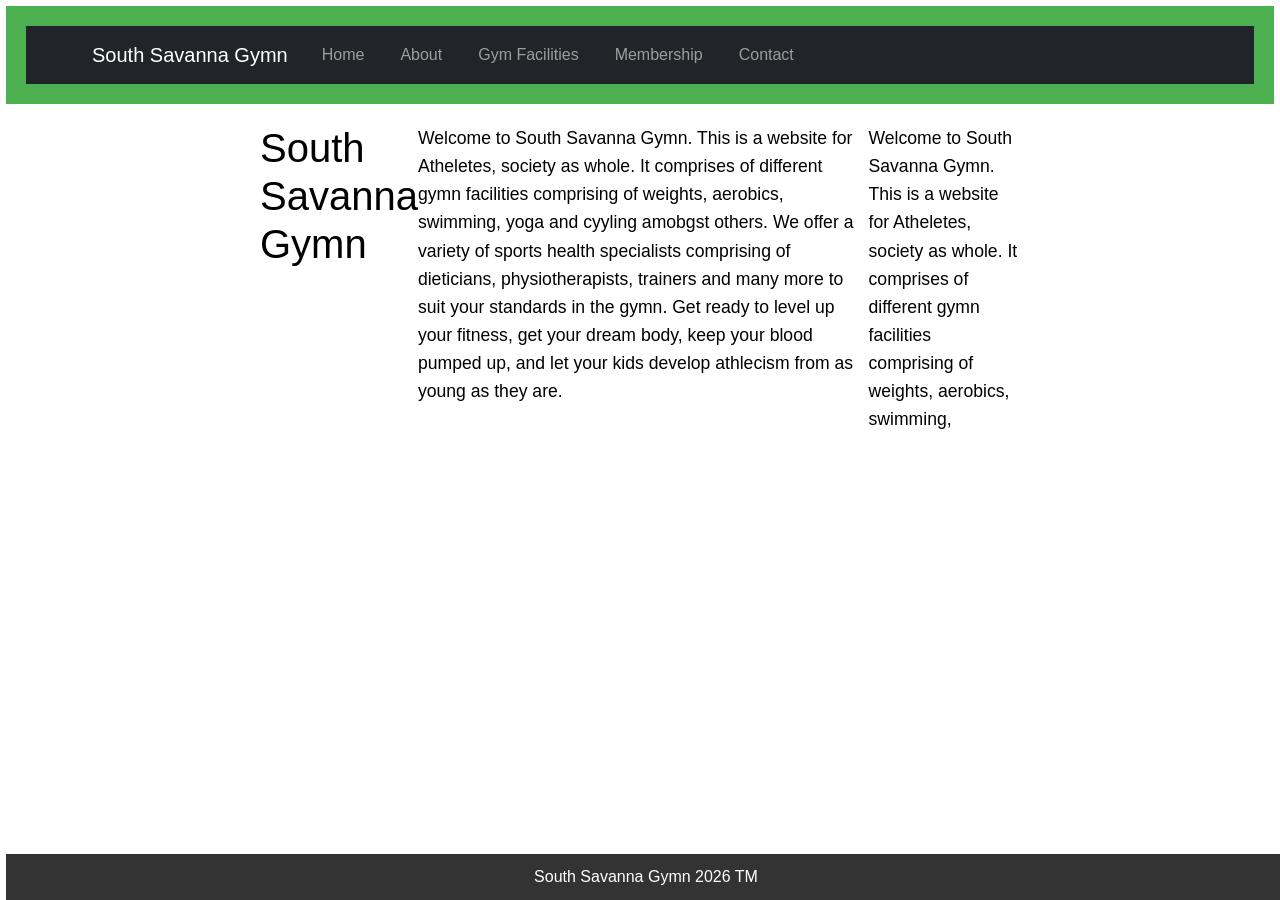
==== index.html @ 9686de6e "Fix HTML structure and formatting issues" ====
<!DOCTYPE html>
<html lang="eng">
<head>  
<meta charset="UTF-8">
<meta name="viewport" content="width=device-width, initial-scale=1.0">
<title>South Savanna Gymn</title>
<link href="https://cdn.jsdelivr.net/npm/bootstrap@5.3.0/dist/css/bootstrap.min.css" rel="stylesheet">
<link rel="stylesheet" href="styles.css">  
</head>
<body>
  <header>
     <nav class="navbar navbar-expand-lg navbar-dark bg-dark">
        <div class="container">
            <a class="navbar-brand" href="index.html">South Savanna Gymn</a>
            <button class="navbar-toggler" type="button" data-bs-toggle="collapse" data-bs-target="#navbarNav">
                <span class="navbar-toggler-icon"></span>
            </button>
            <div class="collapse navbar-collapse" id="navbarNav">
                <ul class="navbar-nav">
                    <li class="nav-item">
                        <a class="nav-link" href="index.html">Home</a>
                    </li>
                    <li class="nav-item">
                        <a class="nav-link" href="about.html">About</a>
                    </li>
                    <li class="nav-item">
                        <a class="nav-link" href="gymnfacilities.html">Gym Facilities</a>
                    </li>
                    <li class="nav-item">
                        <a class="nav-link" href="membership.html">Membership</a>
                    </li>
                    <li class="nav-item">
                        <a class="nav-link" href="contact.html">Contact</a>    
                    </li>
                </ul>
            </div>
        </div>
    </nav>
  </header>
<main>
  <div class="section-it">
    <h1>South Savanna Gymn</h1>
    <section class="sectionind">
    <p>Welcome to South Savanna Gymn. This is a website for Atheletes, society as whole. It comprises of different gymn facilities comprising of weights, aerobics, swimming, yoga and cyyling amobgst others. We offer a variety of sports health specialists comprising of dieticians, physiotherapists, trainers and many more to suit your standards in the gymn. Get ready to level up your fitness, get your dream body, keep your blood pumped up, and let your kids develop athlecism from as young as they are.</p>
    </section>
    <section class="sectionind">
    <p>
    Welcome to South Savanna Gymn. This is a website for Atheletes, society as whole. It comprises of different gymn facilities comprising of weights, aerobics, swimming,
    </p>
  </div>
</main>  
<script src="https://cdn.jsdelivr.net/npm/bootstrap@5.3.0/dist/js/bootstrap.bundle.min.js"></script>
</body>

<footer> South Savanna Gymn 2026 TM </footer>
---- styles.css ----
body {
    font-family: Arial, sans-serif; 
    color: black;                     
    background-color: white;       
    margin: 4px;                     
    padding: 2px;                     
    line-height: 1.6;                
}

.section-it { 
    display: flex;
}  



header {
    background-color: #4CAF50; 
    padding: 20px;
    text-color: black;
    text-align: centre;
}

header h1 {
    margin: 0;
}

nav a {
    color: white;
    text-decoration: none;
    margin: 0 10px;
}

nav a:hover {
    text-decoration: underline;
}

main {
    padding: 20px;
    max-width: 800px;
    margin: 0 auto;
}

main img {
    max-width: 100%;
    height: auto;
    display: block;
    margin: 20px 0;
}

footer {
    background-color: #333;
    color: white;
    text-align: center;
    padding: 10px;
    position: fixed;
    bottom: 0;
    width: 100%;
    margin: 4 px; 
}

p {
    font-size: 1.1em;
}

a {
    color: #4CAF50;
    text-decoration: none;
}

a:hover {
    text-decoration: underline;
}

img {
    border: 5px solid #4CAF50;
    border-radius: 10px;
}
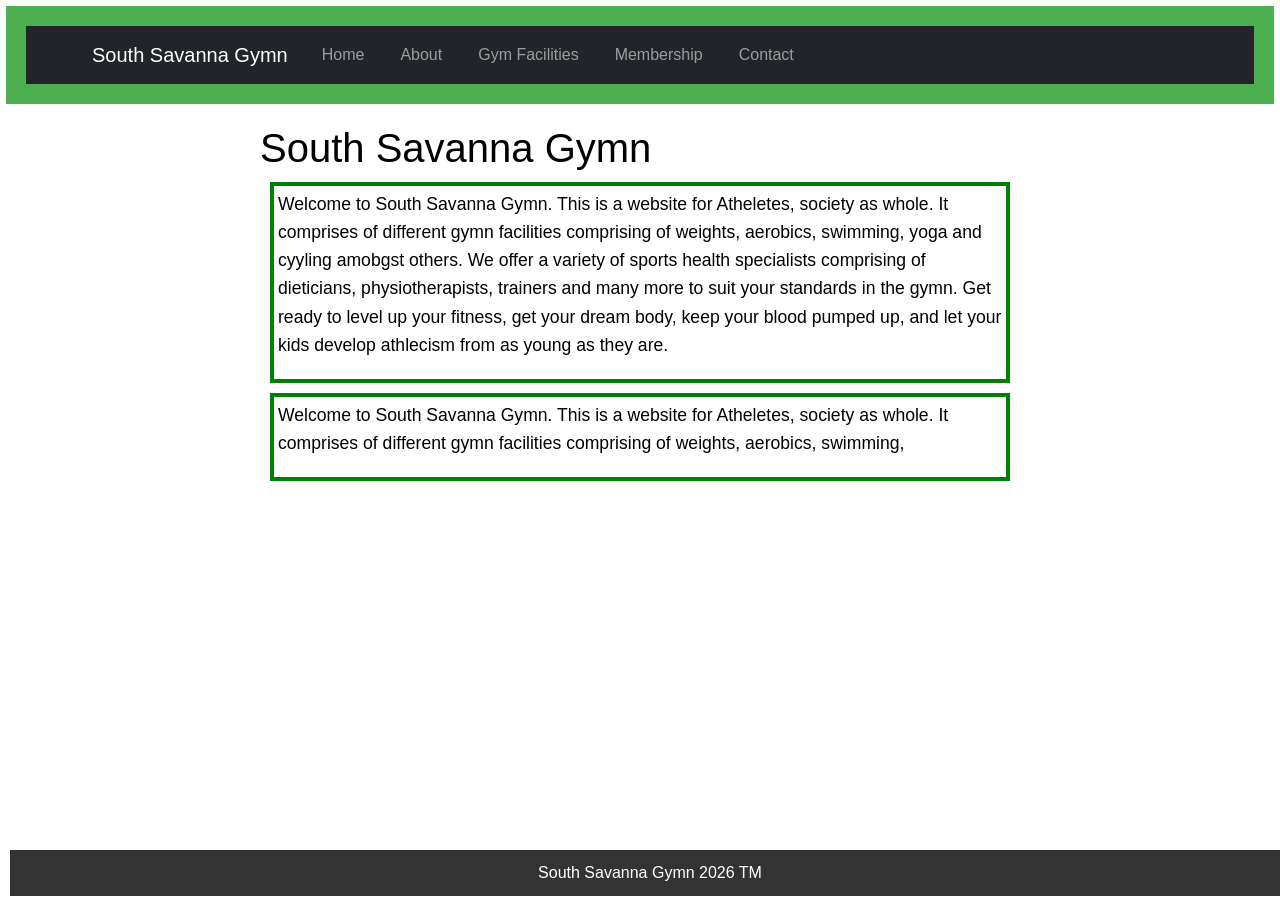
==== commit c84ffbe3: "Fix HTML structure and content for index.html" ====
--- a/index.html
+++ b/index.html
@@ -38,8 +38,8 @@
     </nav>
   </header>
 <main>
+  <h1>South Savanna Gymn</h1>
   <div class="section-it">
-    <h1>South Savanna Gymn</h1>
     <section class="sectionind">
     <p>Welcome to South Savanna Gymn. This is a website for Atheletes, society as whole. It comprises of different gymn facilities comprising of weights, aerobics, swimming, yoga and cyyling amobgst others. We offer a variety of sports health specialists comprising of dieticians, physiotherapists, trainers and many more to suit your standards in the gymn. Get ready to level up your fitness, get your dream body, keep your blood pumped up, and let your kids develop athlecism from as young as they are.</p>
     </section>
--- a/styles.css
+++ b/styles.css
@@ -5,11 +5,16 @@
     margin: 4px;                     
     padding: 2px;                     
     line-height: 1.6;                
-}
+}  
 
-.section-it { 
+.sectionind {
     display: flex;
-}  
+    border: 4px;
+    border-style: solid;
+    border-color: green;
+    margin: 10px;
+    padding: 4px;
+}    
 
 
 
@@ -55,7 +60,7 @@
     position: fixed;
     bottom: 0;
     width: 100%;
-    margin: 4 px; 
+    margin: 4px; 
 }
 
 p {
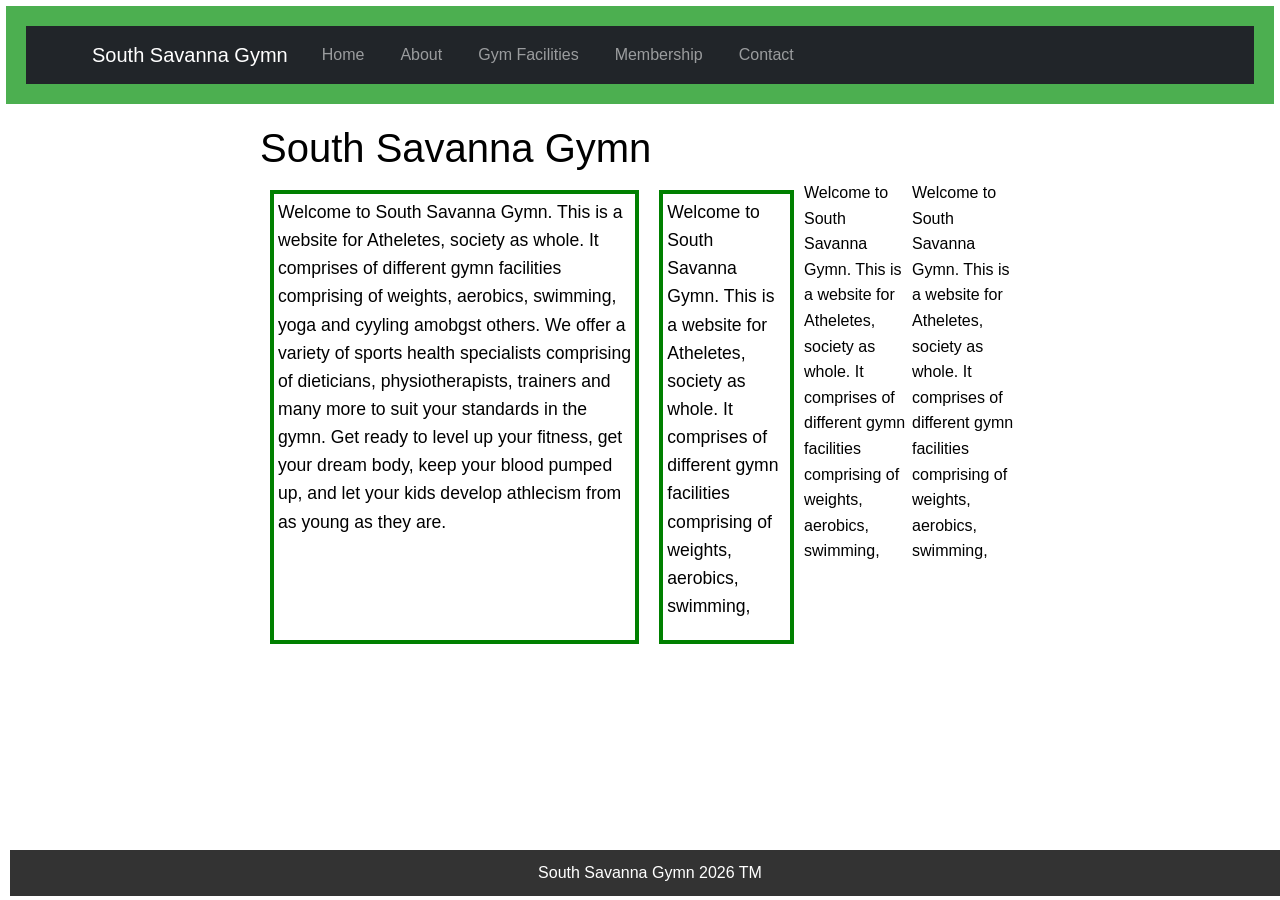
==== commit 2354cc2d: "Update index.html" ====
--- a/index.html
+++ b/index.html
@@ -47,6 +47,13 @@
     <p>
     Welcome to South Savanna Gymn. This is a website for Atheletes, society as whole. It comprises of different gymn facilities comprising of weights, aerobics, swimming,
     </p>
+    </section>
+    <aside class="sectionindaside">
+    Welcome to South Savanna Gymn. This is a website for Atheletes, society as whole. It comprises of different gymn facilities comprising of weights, aerobics, swimming,
+    </aside> 
+    <aside class="sectionindaside">
+    Welcome to South Savanna Gymn. This is a website for Atheletes, society as whole. It comprises of different gymn facilities comprising of weights, aerobics, swimming,
+    </aside>
   </div>
 </main>  
 <script src="https://cdn.jsdelivr.net/npm/bootstrap@5.3.0/dist/js/bootstrap.bundle.min.js"></script>
--- a/styles.css
+++ b/styles.css
@@ -7,6 +7,11 @@
     line-height: 1.6;                
 }  
 
+.section-it {
+    display: flex;
+    justify-content: center;
+}
+
 .sectionind {
     display: flex;
     border: 4px;
@@ -15,8 +20,6 @@
     margin: 10px;
     padding: 4px;
 }    
-
-
 
 header {
     background-color: #4CAF50; 
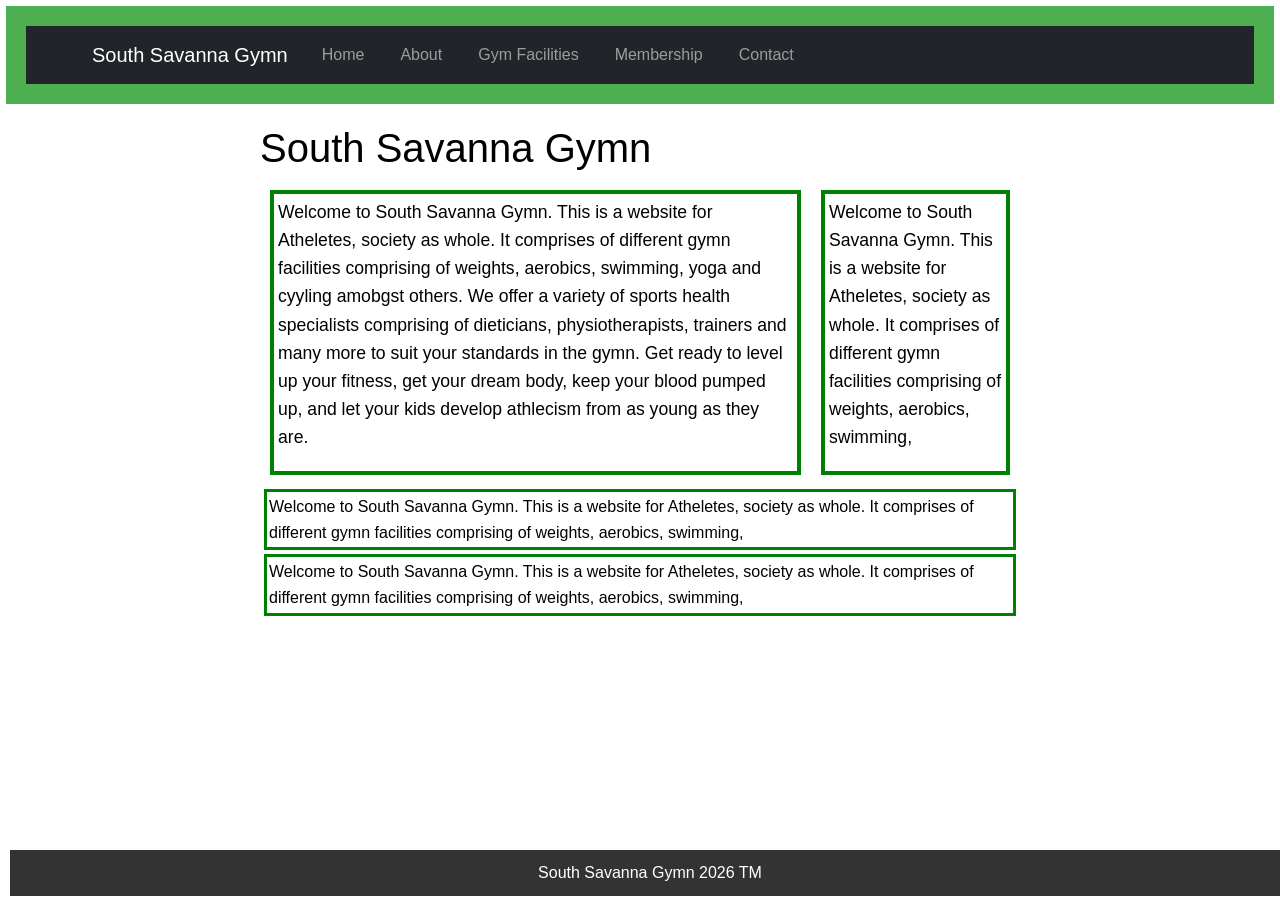
==== commit 88de6ee2: "Fix HTML structure and update content sections" ====
--- a/index.html
+++ b/index.html
@@ -48,12 +48,14 @@
     Welcome to South Savanna Gymn. This is a website for Atheletes, society as whole. It comprises of different gymn facilities comprising of weights, aerobics, swimming,
     </p>
     </section>
+  </div>
+  <div class="setion-it2">
     <aside class="sectionindaside">
     Welcome to South Savanna Gymn. This is a website for Atheletes, society as whole. It comprises of different gymn facilities comprising of weights, aerobics, swimming,
     </aside> 
     <aside class="sectionindaside">
     Welcome to South Savanna Gymn. This is a website for Atheletes, society as whole. It comprises of different gymn facilities comprising of weights, aerobics, swimming,
-    </aside>
+    </aside> 
   </div>
 </main>  
 <script src="https://cdn.jsdelivr.net/npm/bootstrap@5.3.0/dist/js/bootstrap.bundle.min.js"></script>
--- a/styles.css
+++ b/styles.css
@@ -6,6 +6,13 @@
     padding: 2px;                     
     line-height: 1.6;                
 }  
+
+.sectionindaside {
+    border: solid;
+    margin: 4px;
+    padding: 2px;
+    border-color: green;
+}
 
 .section-it {
     display: flex;
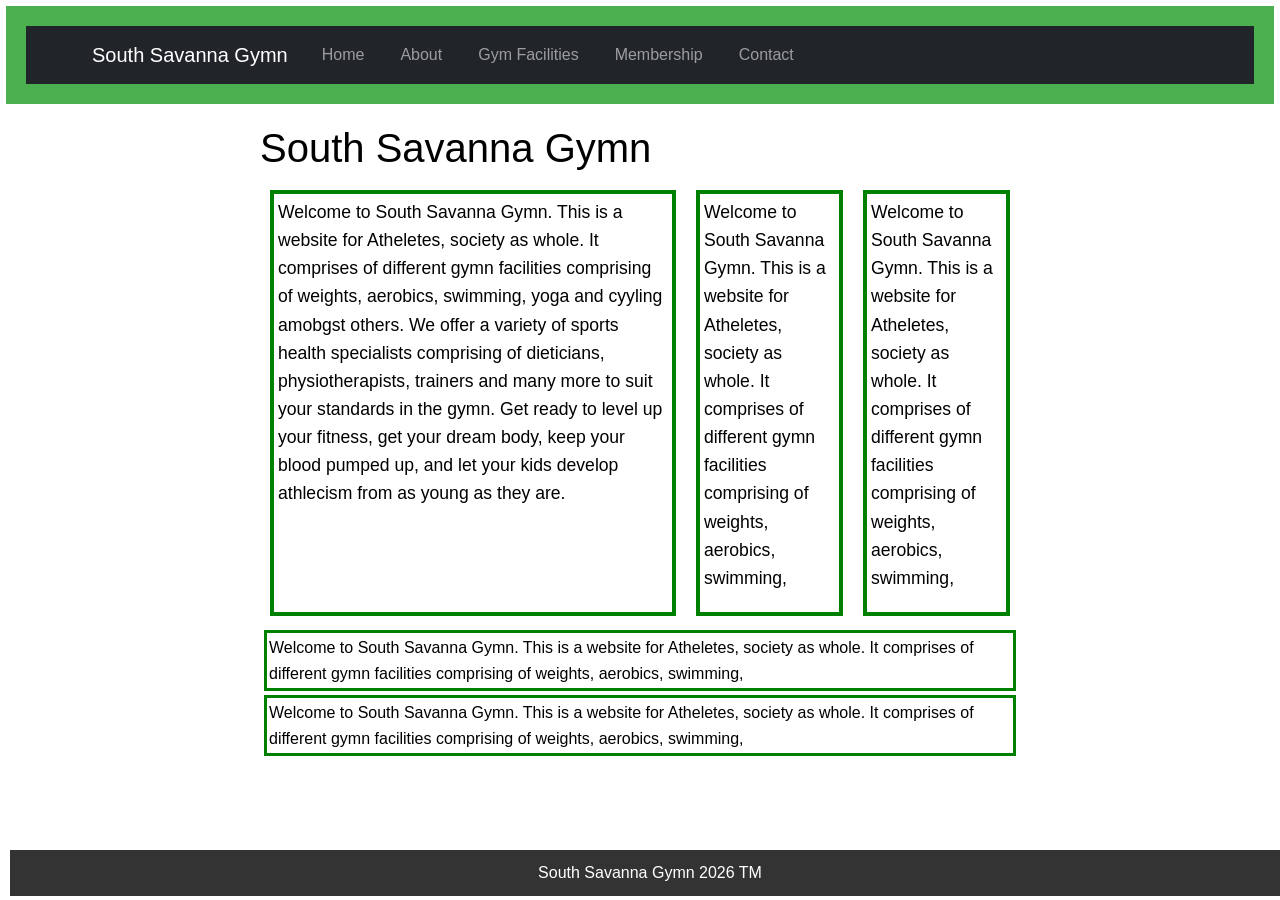
==== commit 985b6aa4: "Refactor index.html for improved structure and content Updated HTML structure and content for South " ====
--- a/index.html
+++ b/index.html
@@ -48,6 +48,11 @@
     Welcome to South Savanna Gymn. This is a website for Atheletes, society as whole. It comprises of different gymn facilities comprising of weights, aerobics, swimming,
     </p>
     </section>
+    <section class="sectionind">
+    <p>
+    Welcome to South Savanna Gymn. This is a website for Atheletes, society as whole. It comprises of different gymn facilities comprising of weights, aerobics, swimming,
+    </p>  
+    </section>
   </div>
   <div class="setion-it2">
     <aside class="sectionindaside">
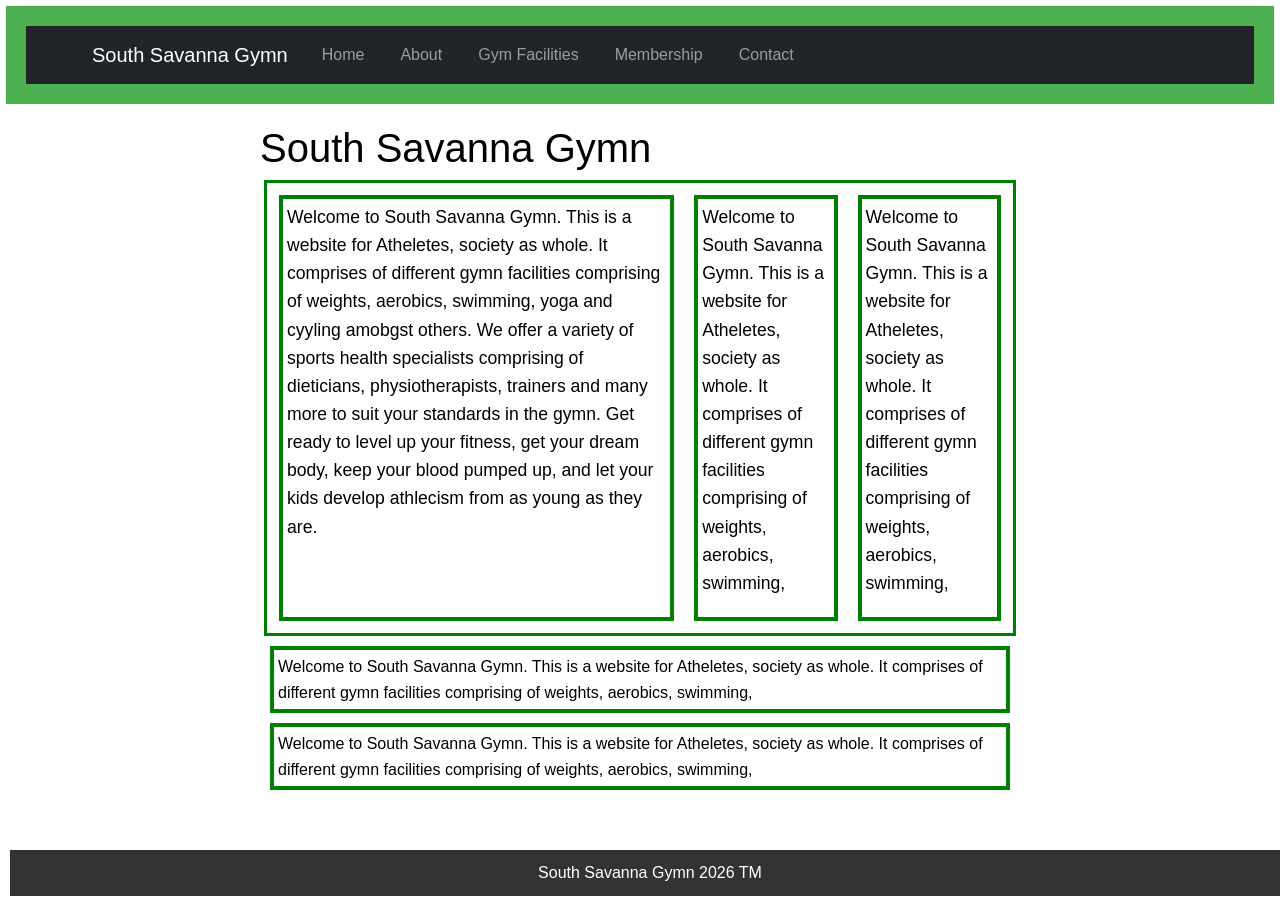
==== commit 87e57e70: "Fix HTML encoding issues in index.html" ====
--- a/index.html
+++ b/index.html
@@ -4,7 +4,7 @@
 <meta charset="UTF-8">
 <meta name="viewport" content="width=device-width, initial-scale=1.0">
 <title>South Savanna Gymn</title>
-<link href="https://cdn.jsdelivr.net/npm/bootstrap@5.3.0/dist/css/bootstrap.min.css" rel="stylesheet">
+<link href="https://cdn.jsdelivr.net/npm/bootstrap@5.3.0/dist/css/bootstrap.min.css" rel="stylesheet"> 
 <link rel="stylesheet" href="styles.css">  
 </head>
 <body>
@@ -39,6 +39,7 @@
   </header>
 <main>
   <h1>South Savanna Gymn</h1>
+  <div class="mainmain">
   <div class="section-it">
     <section class="sectionind">
     <p>Welcome to South Savanna Gymn. This is a website for Atheletes, society as whole. It comprises of different gymn facilities comprising of weights, aerobics, swimming, yoga and cyyling amobgst others. We offer a variety of sports health specialists comprising of dieticians, physiotherapists, trainers and many more to suit your standards in the gymn. Get ready to level up your fitness, get your dream body, keep your blood pumped up, and let your kids develop athlecism from as young as they are.</p>
@@ -62,6 +63,7 @@
     Welcome to South Savanna Gymn. This is a website for Atheletes, society as whole. It comprises of different gymn facilities comprising of weights, aerobics, swimming,
     </aside> 
   </div>
+  </div>
 </main>  
 <script src="https://cdn.jsdelivr.net/npm/bootstrap@5.3.0/dist/js/bootstrap.bundle.min.js"></script>
 </body>
--- a/styles.css
+++ b/styles.css
@@ -7,16 +7,28 @@
     line-height: 1.6;                
 }  
 
+.mainmain {
+    dispaly: flex;
+}
+
+
+
 .sectionindaside {
-    border: solid;
-    margin: 4px;
-    padding: 2px;
+    display: flex;
+    border: 4px;
+    border-style: solid;
     border-color: green;
+    margin: 10px;
+    padding: 4px;
 }
 
 .section-it {
     display: flex;
     justify-content: center;
+    border: solid;
+    margin: 4px;
+    padding: 2px;
+    border-color: green;
 }
 
 .sectionind {
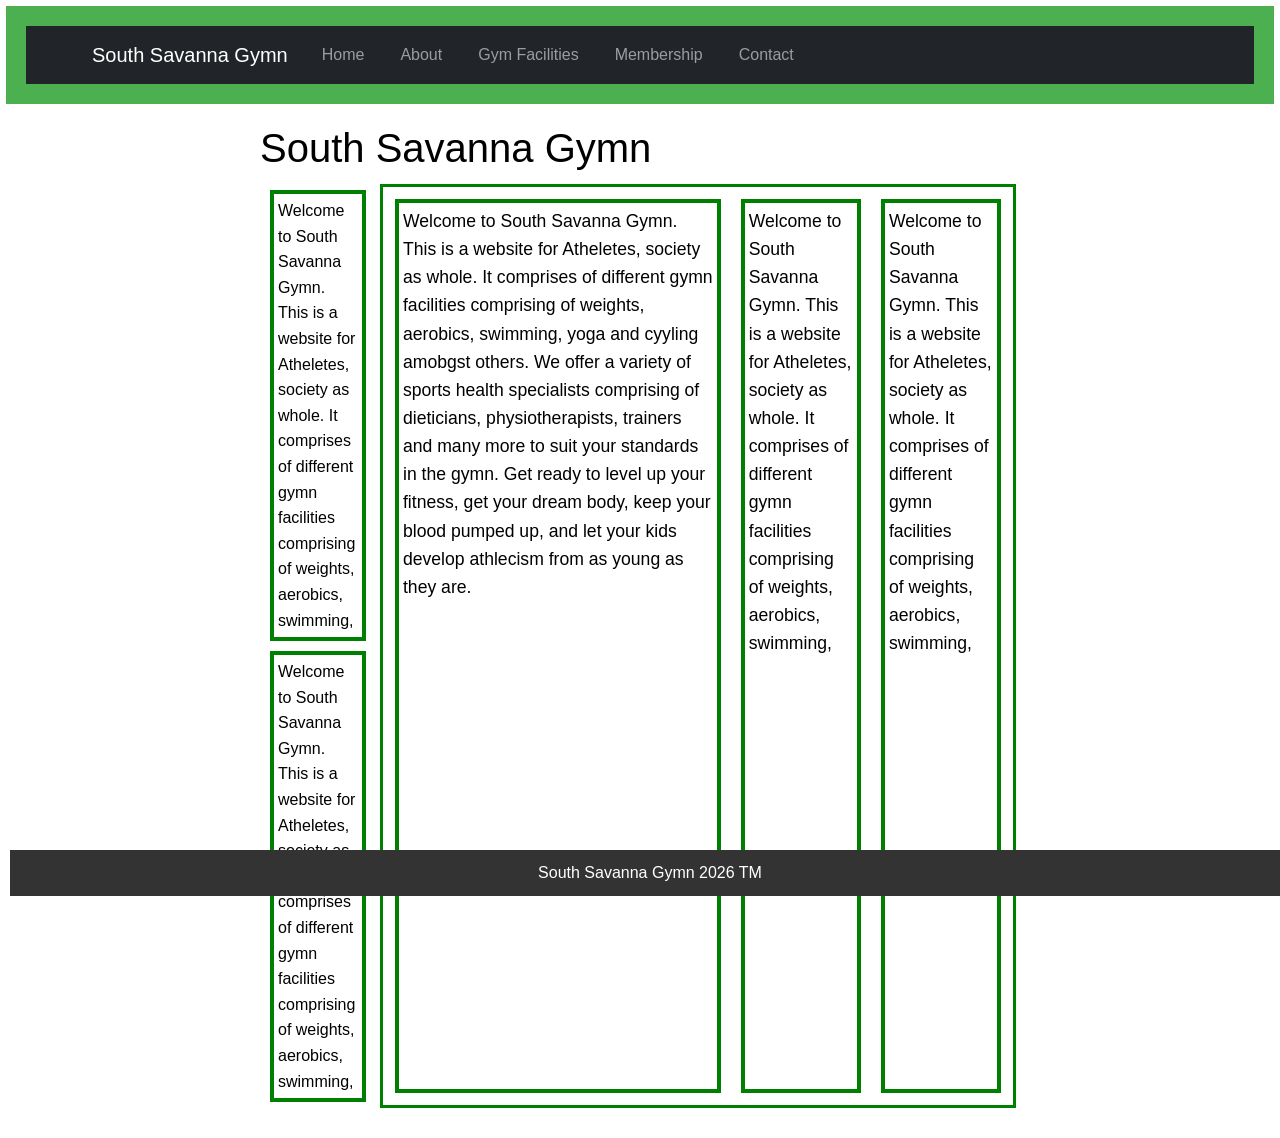
==== commit 35383af1: "Refactor index.html structure and content" ====
--- a/index.html
+++ b/index.html
@@ -40,6 +40,14 @@
 <main>
   <h1>South Savanna Gymn</h1>
   <div class="mainmain">
+   <div class="setion-it2">
+    <aside class="sectionindaside">
+    Welcome to South Savanna Gymn. This is a website for Atheletes, society as whole. It comprises of different gymn facilities comprising of weights, aerobics, swimming,
+    </aside> 
+    <aside class="sectionindaside">
+    Welcome to South Savanna Gymn. This is a website for Atheletes, society as whole. It comprises of different gymn facilities comprising of weights, aerobics, swimming,
+    </aside> 
+  </div>
   <div class="section-it">
     <section class="sectionind">
     <p>Welcome to South Savanna Gymn. This is a website for Atheletes, society as whole. It comprises of different gymn facilities comprising of weights, aerobics, swimming, yoga and cyyling amobgst others. We offer a variety of sports health specialists comprising of dieticians, physiotherapists, trainers and many more to suit your standards in the gymn. Get ready to level up your fitness, get your dream body, keep your blood pumped up, and let your kids develop athlecism from as young as they are.</p>
@@ -55,14 +63,6 @@
     </p>  
     </section>
   </div>
-  <div class="setion-it2">
-    <aside class="sectionindaside">
-    Welcome to South Savanna Gymn. This is a website for Atheletes, society as whole. It comprises of different gymn facilities comprising of weights, aerobics, swimming,
-    </aside> 
-    <aside class="sectionindaside">
-    Welcome to South Savanna Gymn. This is a website for Atheletes, society as whole. It comprises of different gymn facilities comprising of weights, aerobics, swimming,
-    </aside> 
-  </div>
   </div>
 </main>  
 <script src="https://cdn.jsdelivr.net/npm/bootstrap@5.3.0/dist/js/bootstrap.bundle.min.js"></script>
--- a/styles.css
+++ b/styles.css
@@ -8,8 +8,8 @@
 }  
 
 .mainmain {
-    dispaly: flex;
-}
+    display: flex;
+ }
 
 
 
